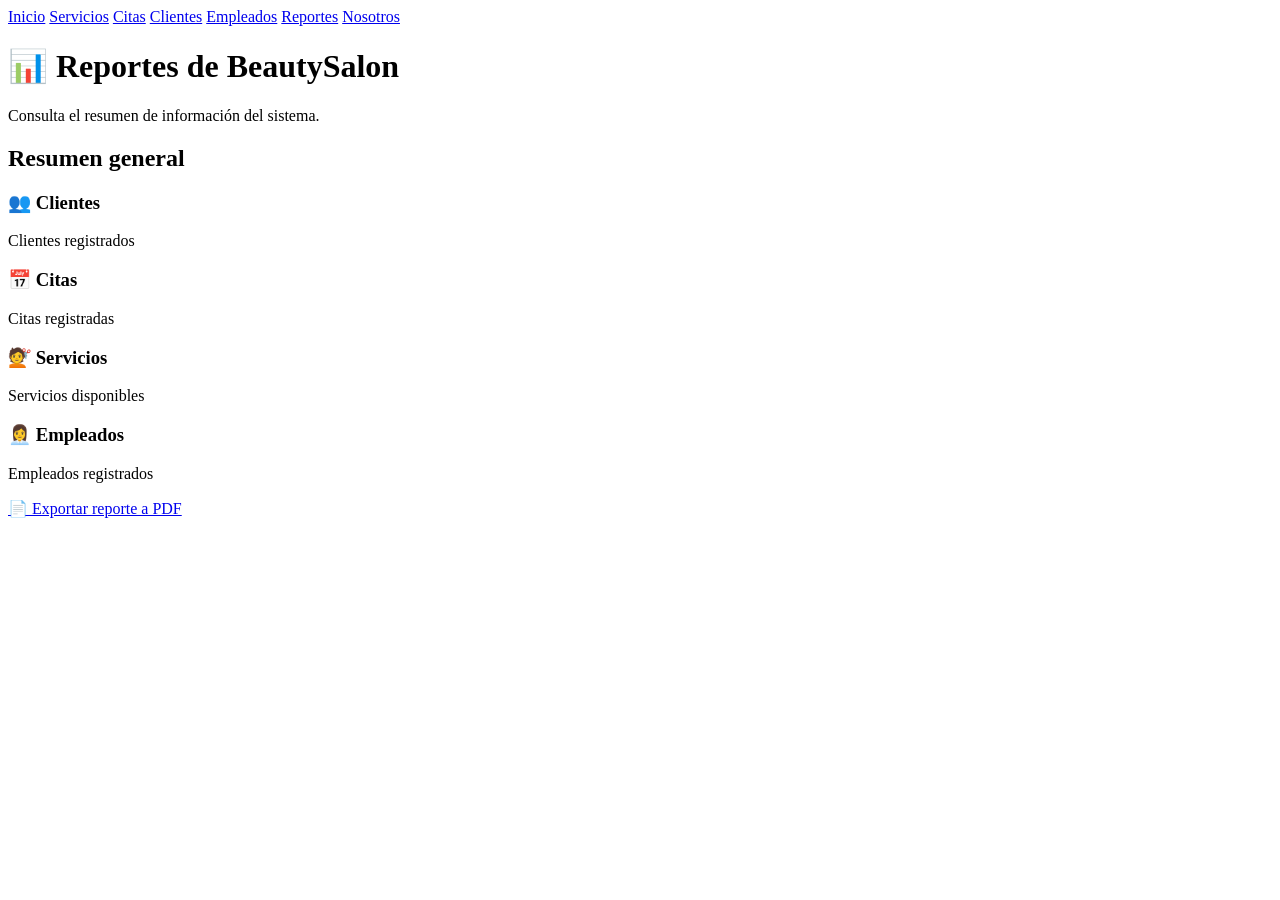
==== src/main/resources/templates/reporte.html @ d1c0f7c7 "Actualizacion inicial de BeautySalon" ====
<!DOCTYPE html>
<html lang="es" xmlns:th="http://www.thymeleaf.org">

<head>

    <meta charset="UTF-8">

    <meta name="viewport"
          content="width=device-width, initial-scale=1.0">

    <title>Reportes - BeautySalon</title>

    <link rel="stylesheet"
          th:href="@{/css/estilos.css}">

</head>

<body>

    <!-- MENÚ -->
    <header class="navbar">

        <a href="/">Inicio</a>

        <a href="/servicios">Servicios</a>

        <a href="/citas">Citas</a>

        <a href="/clientes">Clientes</a>

        <a href="/empleados">Empleados</a>

        <a href="/reportes">Reportes</a>

        <a href="/nosotros">Nosotros</a>

    </header>


    <!-- CONTENIDO -->

    <main class="contenedor">

        <h1>📊 Reportes de BeautySalon</h1>

        <p>
            Consulta el resumen de información del sistema.
        </p>


        <section class="reporte">

            <h2>Resumen general</h2>

            <div class="tarjetas">

                <div class="tarjeta">

                    <h3>👥 Clientes</h3>

                    <p>Clientes registrados</p>

                </div>


                <div class="tarjeta">

                    <h3>📅 Citas</h3>

                    <p>Citas registradas</p>

                </div>


                <div class="tarjeta">

                    <h3>💇 Servicios</h3>

                    <p>Servicios disponibles</p>

                </div>


                <div class="tarjeta">

                    <h3>👩‍💼 Empleados</h3>

                    <p>Empleados registrados</p>

                </div>

            </div>


            <!-- BOTÓN PDF -->

            <div class="acciones">

                <a href="/reportes/pdf"
                   class="boton">

                    📄 Exportar reporte a PDF

                </a>

            </div>

        </section>

    </main>

</body>

</html>
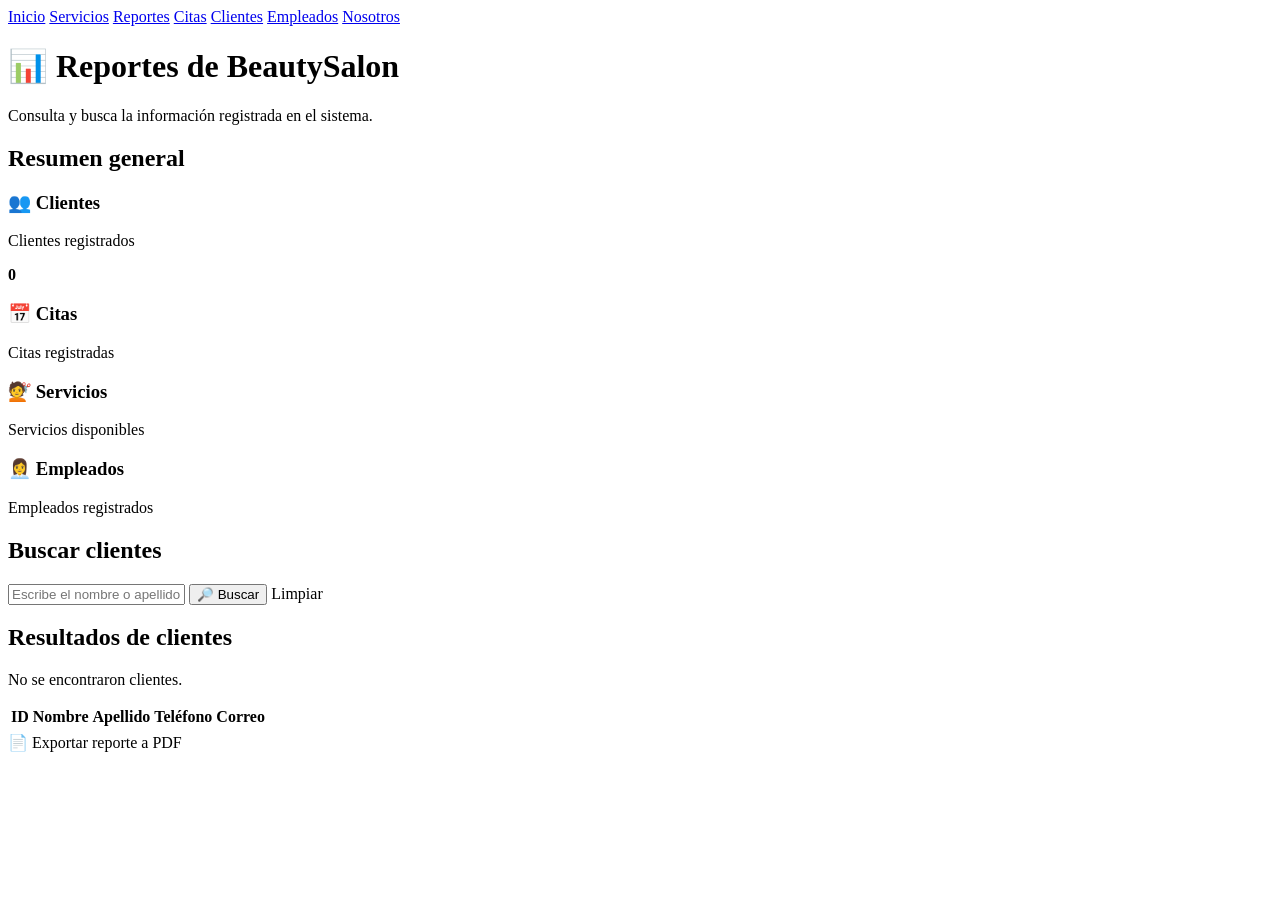
==== commit 377fe38a: "Actualiza productos, reportes y estilos" ====
--- a/src/main/resources/templates/reporte.html
+++ b/src/main/resources/templates/reporte.html
@@ -1,107 +1,129 @@
-
 <!DOCTYPE html>
 <html lang="es" xmlns:th="http://www.thymeleaf.org">
 
 <head>
-
     <meta charset="UTF-8">
-
-    <meta name="viewport"
-          content="width=device-width, initial-scale=1.0">
-
+    <meta name="viewport" content="width=device-width, initial-scale=1.0">
     <title>Reportes - BeautySalon</title>
 
-    <link rel="stylesheet"
-          th:href="@{/css/estilos.css}">
-
+    <link rel="stylesheet" th:href="@{/css/estilos.css}">
 </head>
 
 <body>
 
-    <!-- MENÚ -->
+    <!-- MENÚ PRINCIPAL -->
     <header class="navbar">
-
         <a href="/">Inicio</a>
-
         <a href="/servicios">Servicios</a>
-
+        <a href="/reportes">Reportes</a>
         <a href="/citas">Citas</a>
-
         <a href="/clientes">Clientes</a>
-
         <a href="/empleados">Empleados</a>
-
-        <a href="/reportes">Reportes</a>
-
         <a href="/nosotros">Nosotros</a>
-
     </header>
 
-
-    <!-- CONTENIDO -->
-
+    <!-- CONTENIDO PRINCIPAL -->
     <main class="contenedor">
 
         <h1>📊 Reportes de BeautySalon</h1>
 
-        <p>
-            Consulta el resumen de información del sistema.
-        </p>
-
+        <p>Consulta y busca la información registrada en el sistema.</p>
 
         <section class="reporte">
 
+            <!-- RESUMEN GENERAL -->
             <h2>Resumen general</h2>
 
             <div class="tarjetas">
 
                 <div class="tarjeta">
-
                     <h3>👥 Clientes</h3>
-
                     <p>Clientes registrados</p>
-
+                    <strong th:text="${totalClientes != null ? totalClientes : 0}">0</strong>
                 </div>
 
+                <div class="tarjeta">
+                    <h3>📅 Citas</h3>
+                    <p>Citas registradas</p>
+                </div>
 
                 <div class="tarjeta">
-
-                    <h3>📅 Citas</h3>
-
-                    <p>Citas registradas</p>
-
+                    <h3>💇 Servicios</h3>
+                    <p>Servicios disponibles</p>
                 </div>
 
-
                 <div class="tarjeta">
-
-                    <h3>💇 Servicios</h3>
-
-                    <p>Servicios disponibles</p>
-
-                </div>
-
-
-                <div class="tarjeta">
-
                     <h3>👩‍💼 Empleados</h3>
-
                     <p>Empleados registrados</p>
-
                 </div>
 
             </div>
 
+            <!-- BUSCADOR DE CLIENTES -->
+            <h2>Buscar clientes</h2>
 
-            <!-- BOTÓN PDF -->
+            <form th:action="@{/reportes}"
+                  method="get"
+                  class="busqueda-form">
 
+                <input
+                    type="text"
+                    name="buscar"
+                    th:value="${buscar}"
+                    placeholder="Escribe el nombre o apellido del cliente"
+                    aria-label="Buscar cliente por nombre o apellido">
+
+                <button type="submit" class="boton-busqueda">
+                    🔎 Buscar
+                </button>
+
+                <a th:href="@{/reportes}" class="boton-busqueda boton-limpiar">
+                    Limpiar
+                </a>
+
+            </form>
+
+            <!-- RESULTADOS -->
+            <h2>Resultados de clientes</h2>
+
+            <p th:if="${clientes == null or #lists.isEmpty(clientes)}"
+               class="sin-resultados">
+                No se encontraron clientes.
+            </p>
+
+            <div class="tabla-responsive">
+
+                <table>
+                    <thead>
+                        <tr>
+                            <th>ID</th>
+                            <th>Nombre</th>
+                            <th>Apellido</th>
+                            <th>Teléfono</th>
+                            <th>Correo</th>
+                        </tr>
+                    </thead>
+
+                    <tbody>
+                        <tr th:each="cliente : ${clientes}">
+                            <td th:text="${cliente.id}"></td>
+                            <td th:text="${cliente.nombre}"></td>
+                            <td th:text="${cliente.apellido}"></td>
+                            <td th:text="${cliente.telefono}"></td>
+                            <td th:text="${cliente.correo}"></td>
+                        </tr>
+                    </tbody>
+                </table>
+
+            </div>
+
+            <!-- EXPORTAR A PDF -->
             <div class="acciones">
 
-                <a href="/reportes/pdf"
-                   class="boton">
-
+                <a
+                    th:href="@{/reportes/pdf(buscar=${buscar})}"
+                    class="boton">
                     📄 Exportar reporte a PDF
-
                 </a>
 
             </div>
@@ -111,5 +133,4 @@
     </main>
 
 </body>
-
-</html>
+</html>
